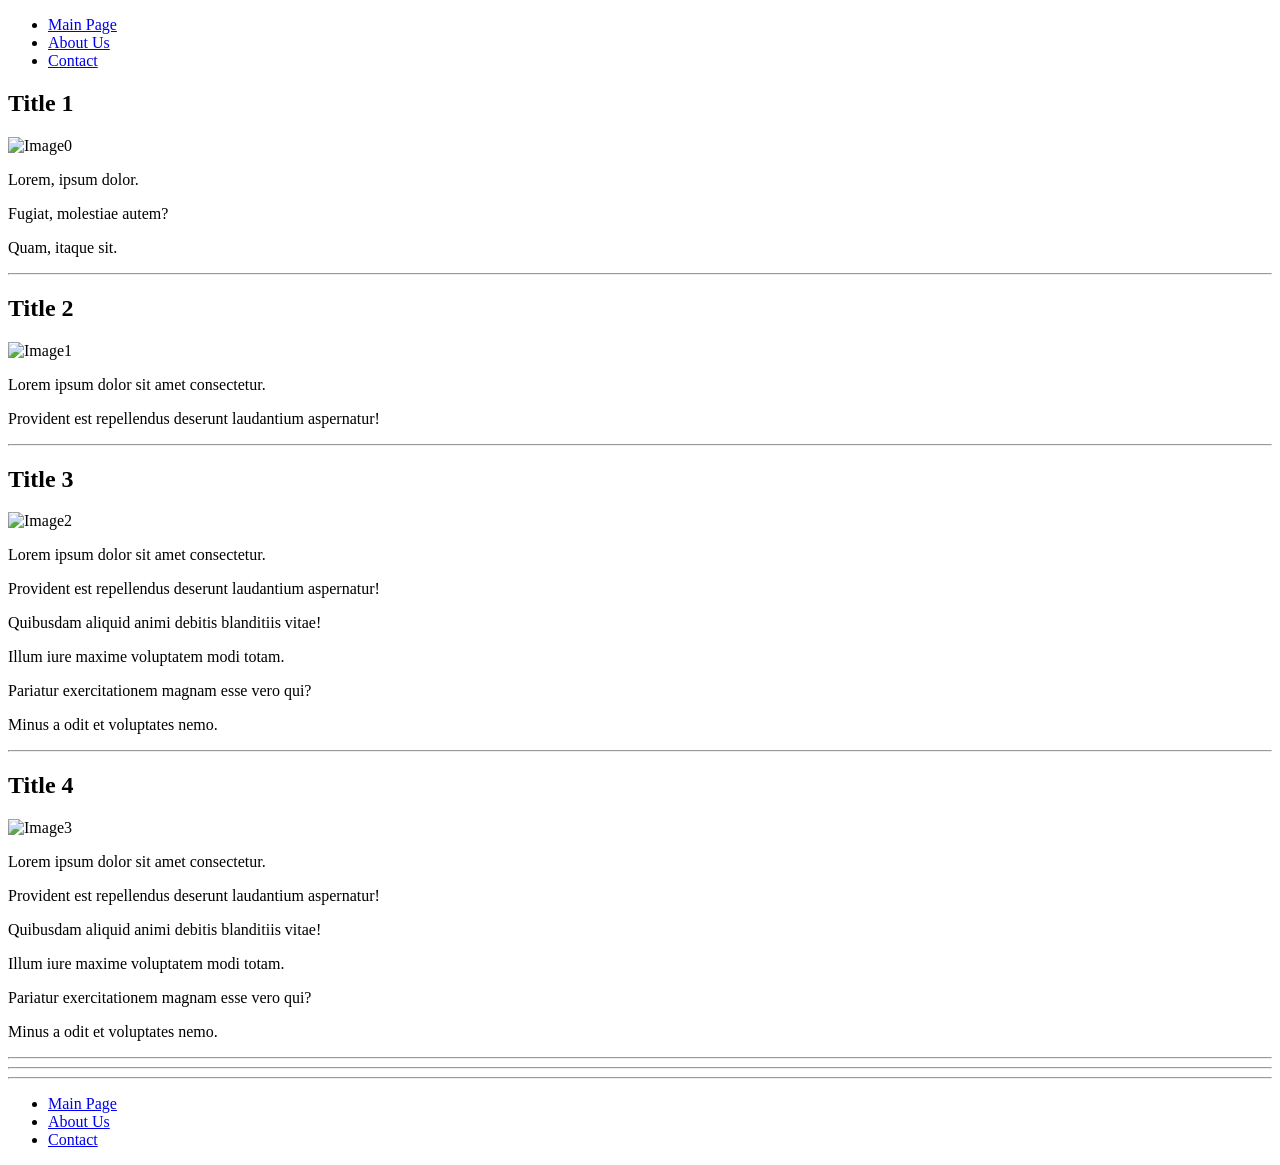
==== Folder2/index.html @ a36f8a0f "HTML Project 1" ====
<!DOCTYPE html>
<html lang="en">
<head>
    <meta charset="UTF-8">
    <meta http-equiv="X-UA-Compatible" content="IE=edge">
    <meta name="viewport" content="width=device-width, initial-scale=1.0">
    <title>Main Page</title>
</head>
    <body>
    
        <!-- Navbar Begins -->

        <ul>
            <li>
              <a href="index.html">Main Page</a>
            </li>
            <li>
              <a href="about-us.html">About Us</a>
            </li>
            <li>
              <a href="contact.html">Contact</a>
            </li>
        </ul>

        <!-- Navbar Ends -->


        <!-- Content Begins -->
        <main>
            <article>
                <h1>Title 1</h1>
                <img src="https://picsum.photos/600/300" alt="Image0" />
                <p>Lorem, ipsum dolor.</p>
                <p>Fugiat, molestiae autem?</p>
                <p>Quam, itaque sit.</p>
                <hr>
            </article>
            <article>
                <h1>Title 2</h1>
                <img src="https://picsum.photos/300/300" alt="Image1" />
                <p>Lorem ipsum dolor sit amet consectetur.</p>
                <p>Provident est repellendus deserunt laudantium aspernatur!</p>
                <hr>
            </article>
            <article>
                <h1>Title 3</h1>
                <img src="https://picsum.photos/600/300" alt="Image2" />
                <p>Lorem ipsum dolor sit amet consectetur.</p>
                <p>Provident est repellendus deserunt laudantium aspernatur!</p>
                <p>Quibusdam aliquid animi debitis blanditiis vitae!</p>
                <p>Illum iure maxime voluptatem modi totam.</p>
                <p>Pariatur exercitationem magnam esse vero qui?</p>
                <p>Minus a odit et voluptates nemo.</p>
                <hr>
            </article>
            <article>
                <h1>Title 4</h1>
                <img src="https://picsum.photos/300/300" alt="Image3" />
                <p>Lorem ipsum dolor sit amet consectetur.</p>
                <p>Provident est repellendus deserunt laudantium aspernatur!</p>
                <p>Quibusdam aliquid animi debitis blanditiis vitae!</p>
                <p>Illum iure maxime voluptatem modi totam.</p>
                <p>Pariatur exercitationem magnam esse vero qui?</p>
                <p>Minus a odit et voluptates nemo.</p>
                <hr>
            </article>
        </main>
        <!-- Content Ends -->
        
        <b><hr></b>
        <b><hr></b>

        <!-- Footer Begins -->

        <ul>
            <li>
              <a href="index.html">Main Page</a>
            </li>
            <li>
              <a href="about-us.html">About Us</a>
            </li>
            <li>
              <a href="contact.html">Contact</a>
            </li>
        </ul>

        <!-- Footer Ends -->

































    </body>
</html>
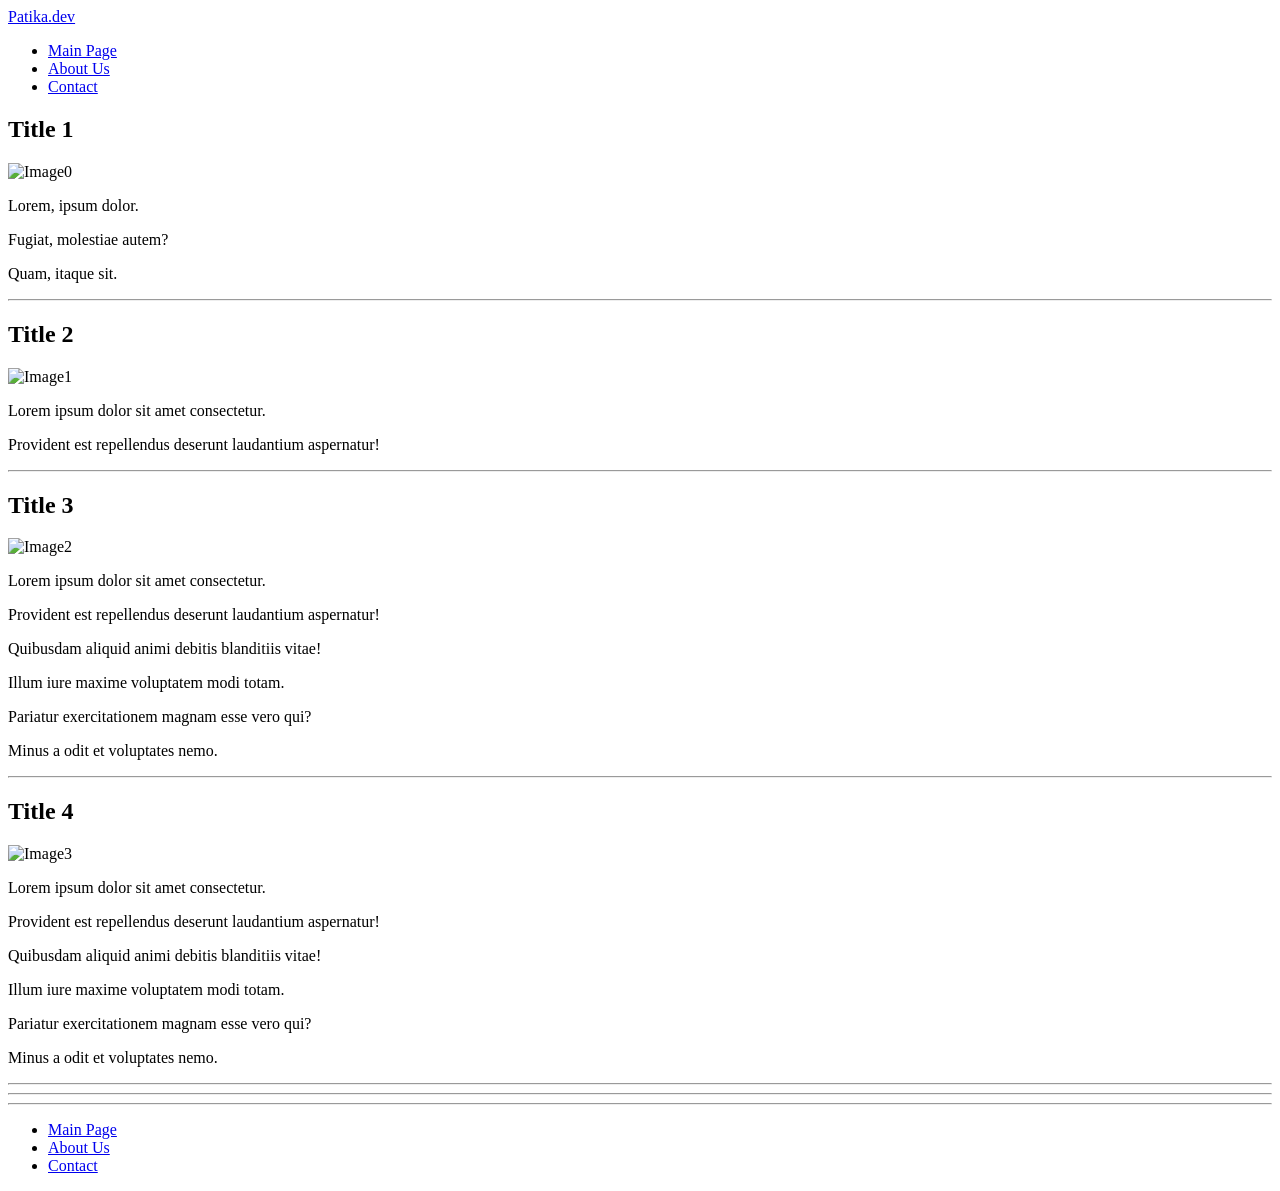
==== commit 744cdbf6: "index.html" ====
--- a/Folder2/index.html
+++ b/Folder2/index.html
@@ -7,7 +7,9 @@
     <title>Main Page</title>
 </head>
     <body>
-    
+        
+        <a href = "https://www.patika.dev/">Patika.dev</a>
+        
         <!-- Navbar Begins -->
 
         <ul>
@@ -119,4 +121,4 @@
 
 
     </body>
-</html>+</html>
